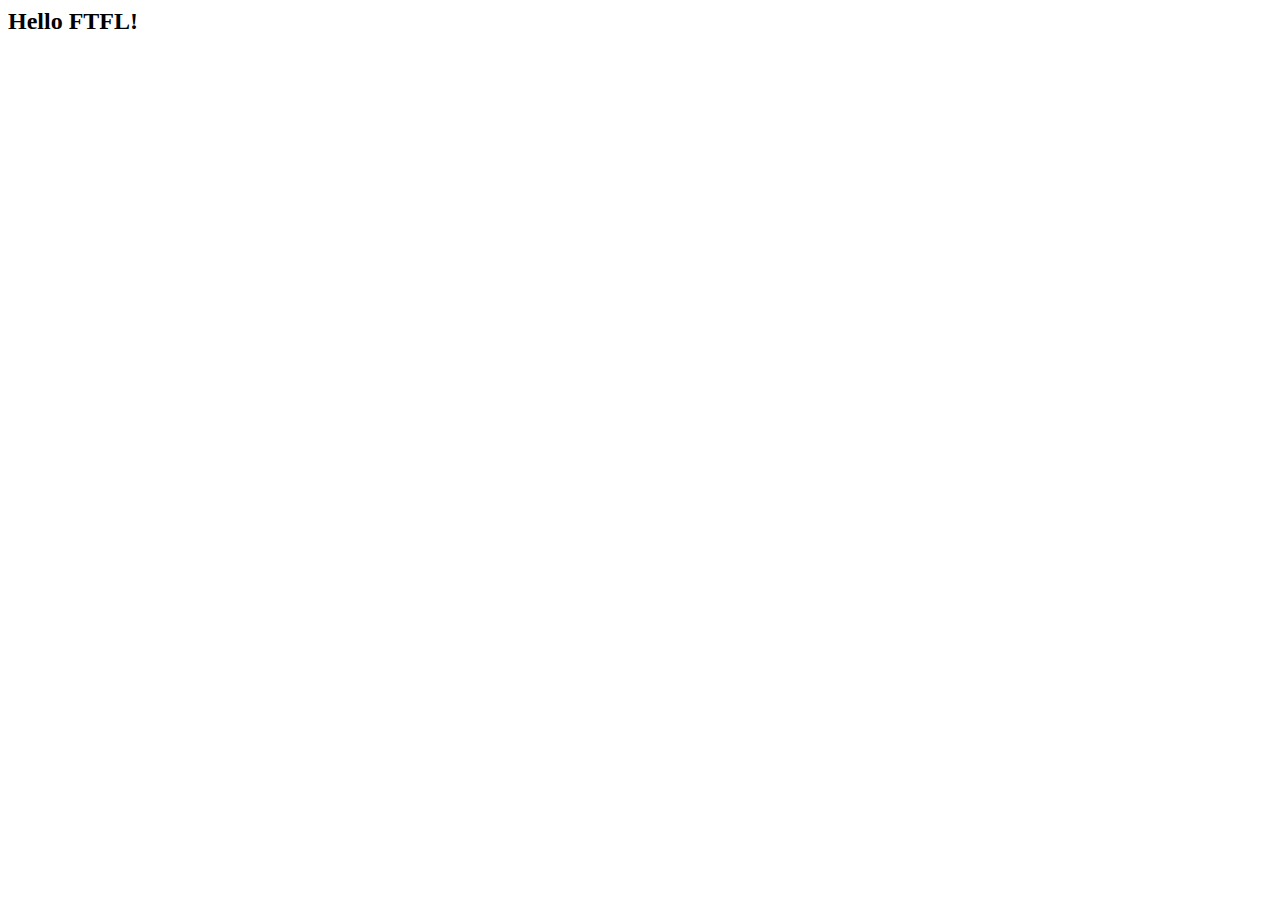
==== jQueryPluginExample/jqueryPluginExample.html @ 3ec4c9e8 "jquery plugin creation initial commit" ====
<html>
    
    <head>
        
        <title>Working with jQuery</title> 
        
       
    </head>
    
    
    <body>
        
            
           <h2>Hasan Doha</h2>
        
        <script type="text/javascript" src="js/jquery-2.1.1.min.js"></script>
         <script type="text/javascript" src="js/jqueryPlugin.js"></script>
         <script>
            $(document).ready( function() {
            $('h2').helloWorld();
            });
        </script>

        
        
        
        
    </body>
    
    
    
    
</html>
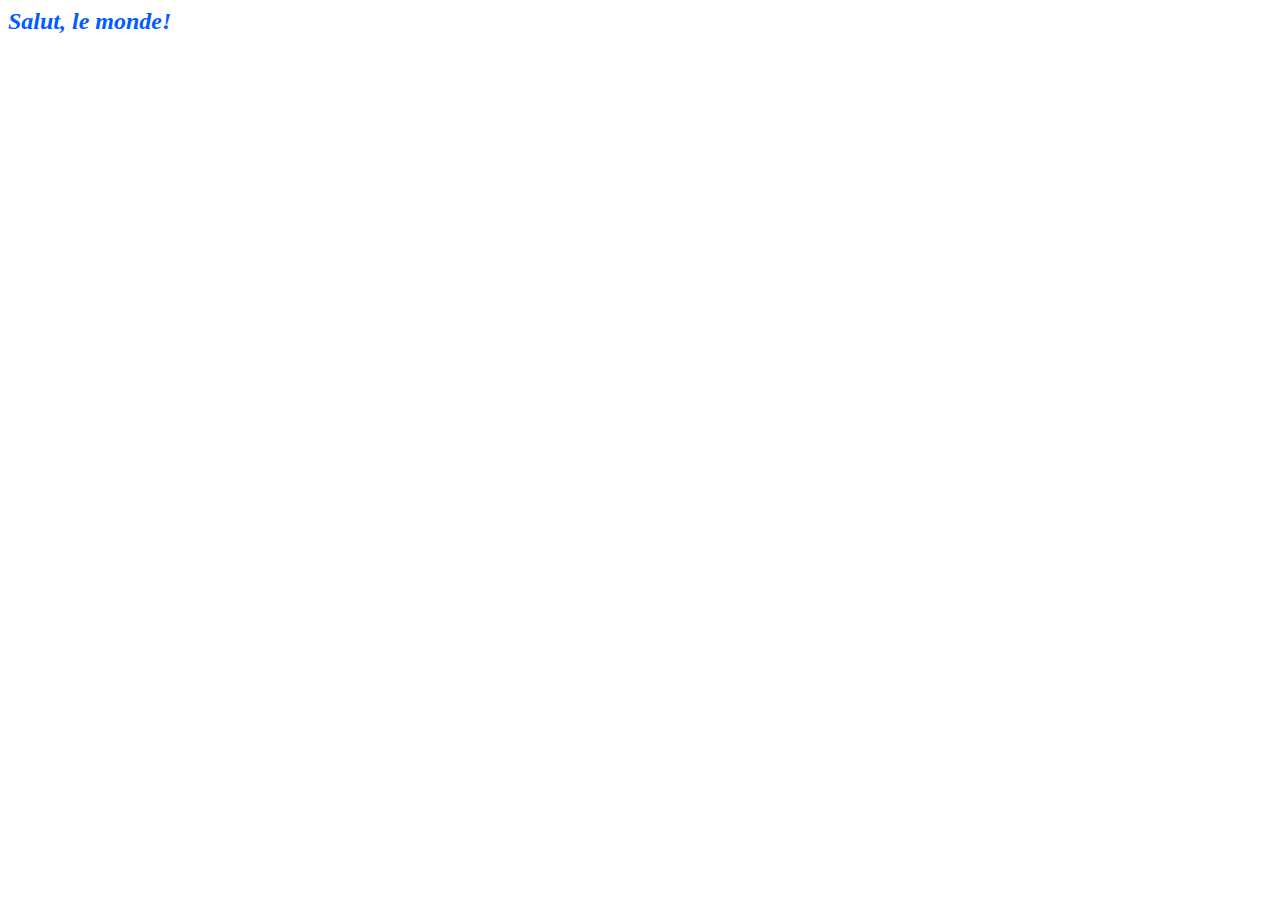
==== commit ed94e43b: "jquery plugin style customisation" ====
--- a/jQueryPluginExample/jqueryPluginExample.html
+++ b/jQueryPluginExample/jqueryPluginExample.html
@@ -16,10 +16,14 @@
         <script type="text/javascript" src="js/jquery-2.1.1.min.js"></script>
          <script type="text/javascript" src="js/jqueryPlugin.js"></script>
          <script>
-            $(document).ready( function() {
-            $('h2').helloWorld();
-            });
+                $('h2').helloWorld({
+                text        : 'Salut, le monde!',
+                color       : '#005dff',
+                fontStyle   : 'italic'
+                });
+
         </script>
+
 
         
         
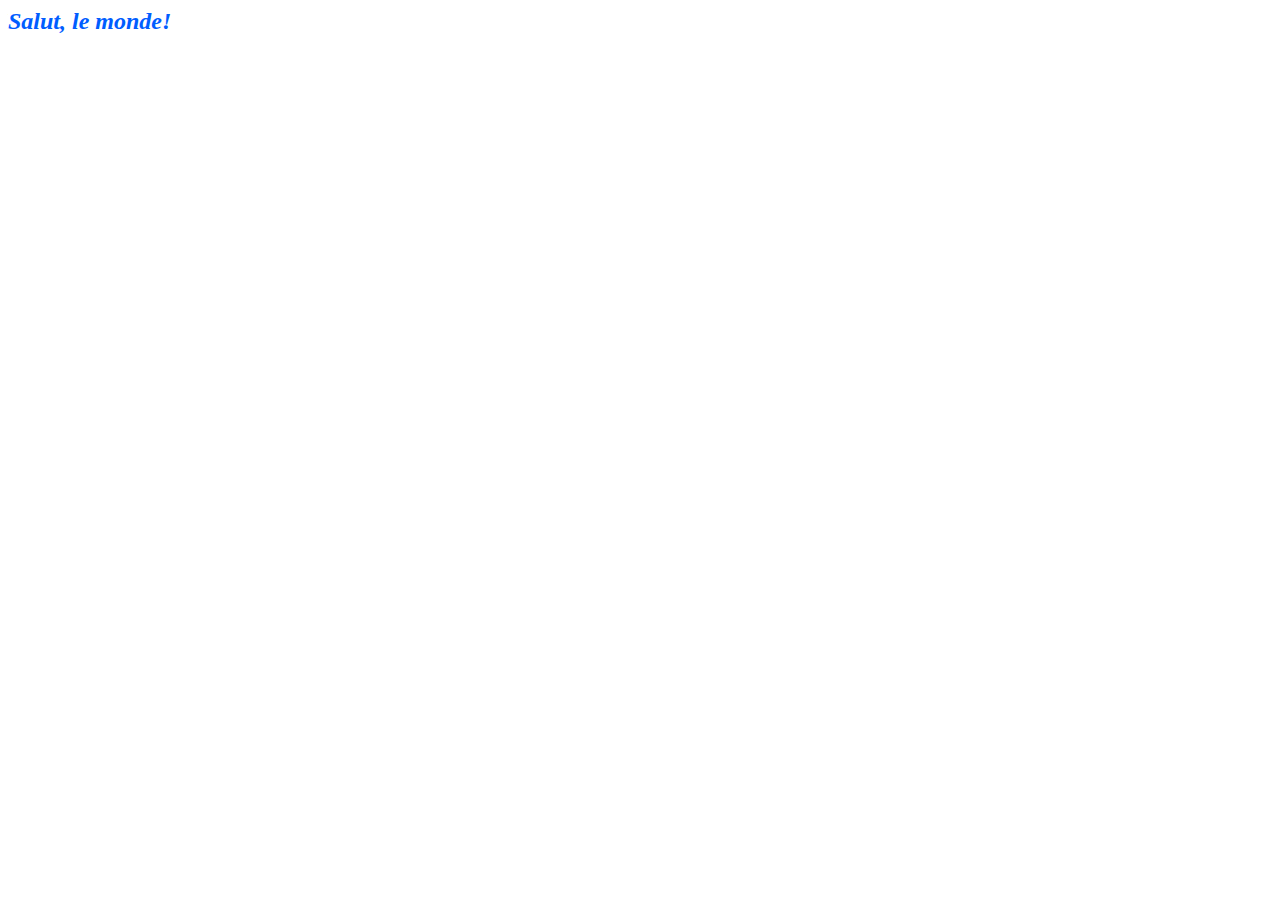
==== commit b0f2c1f3: "Jquery Plugin shows alert when completed" ====
--- a/jQueryPluginExample/jqueryPluginExample.html
+++ b/jQueryPluginExample/jqueryPluginExample.html
@@ -19,7 +19,8 @@
                 $('h2').helloWorld({
                 text        : 'Salut, le monde!',
                 color       : '#005dff',
-                fontStyle   : 'italic'
+                fontStyle   : 'italic',
+                complete    : function() { alert( 'Done!' ) }
                 });
 
         </script>
